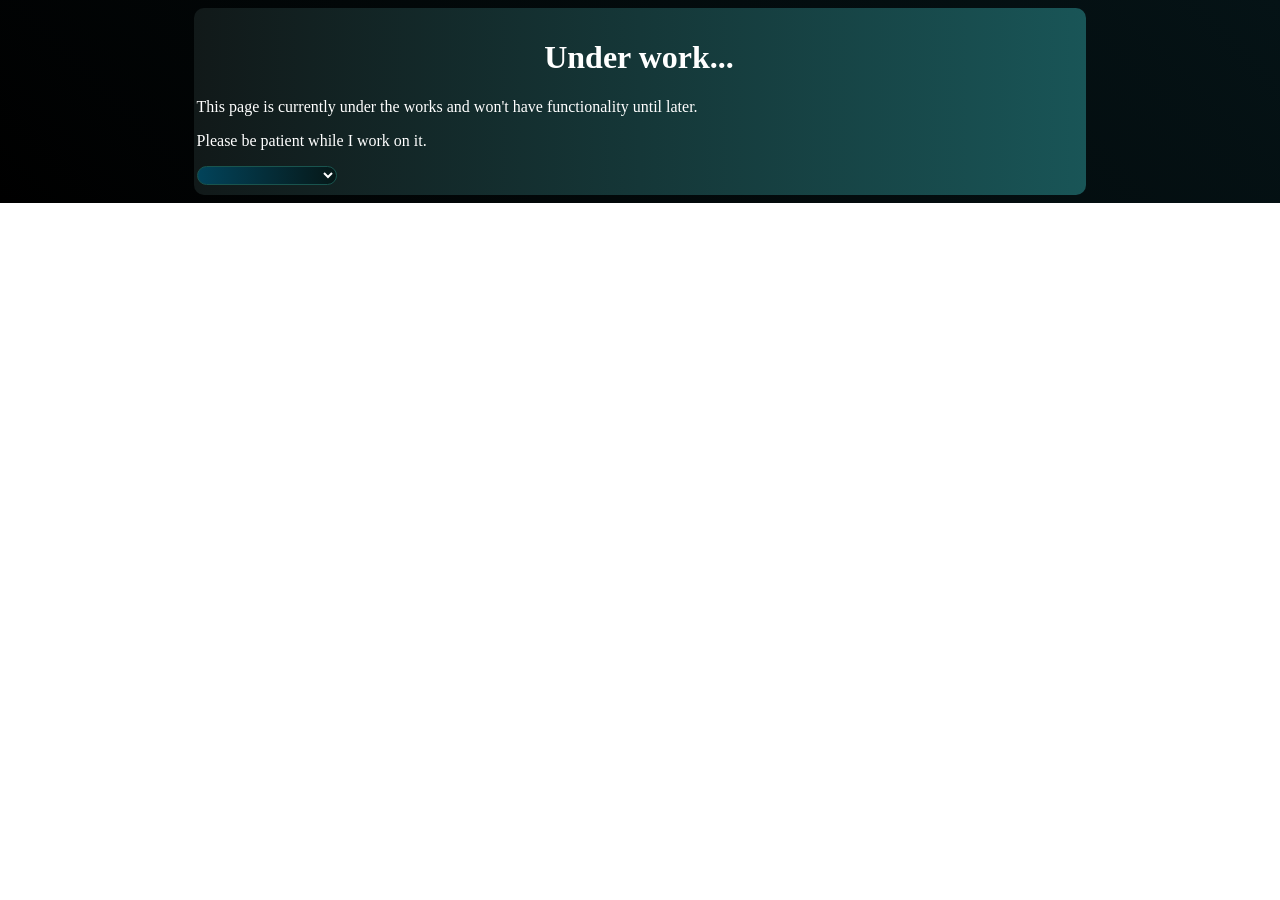
==== index.html @ 1511cb95 "Fixed a typo in the landpage's title." ====
<!DOCTYPE html>
<html lang="en">
    <head>
        <meta charset="utf-8">
        <meta name="viewport" content="width=device-width, initial-scale=1.0">
        <link rel="stylesheet" href="main.css">
        <link rel="stylesheet" href="global.css">
        <title>Black Knight - landpage</title>
        <link href="images/Black-Knight/Black_Knight.png" type="image/x-icon" rel="icon">
    </head>
    <body>
        <div id="page">
            <h1>Under work...</h1>
            <p>This page is currently under the works and won't have functionality until later.</p>
            <p>Please be patient while I work on it.</p>
            <select id="lang-select" aria-placeholder="Choose a language..." onchange="var lang = document.getElementById('lang-select').value
            document.location.href = 'https:/' + '/' + 'blackknight4801.github.io' + '/' + 'Black-Knight' + '/' + lang">
                <option selected hidden disabled></option>
                <option value="en">English</option>
                <option value="hu">Hungarian - Magyar</option>
            </select>
        </div>
    </body>
</html>
---- main.css ----
#lang-select {
    border: 1px rgb(25, 84, 78) solid;
    border-radius: 25px;
    background: linear-gradient(90deg, rgb(2, 67, 90), rgb(6, 24, 24));
    color: white;
}
body {
    background: linear-gradient(45deg, rgb(0, 0, 0), rgb(5, 19, 22)) no-repeat;
}
#lang-select::selection {
    background-color: darkcyan;
    color: white;
}
---- global.css ----
div#placeholder > h1 {
    text-align: center;
}
div#page > h1 {
    text-align: center;
}
div#page {
    margin: 5px auto 0px auto;
    background: linear-gradient(90deg, rgb(17, 25, 25), rgb(25, 85, 87));
    max-width: 70%;
    min-height: 20%;
    color: white;
    padding: 10px 5px 10px 3px;
    border-radius: 10px;
}
div#placeholder {
    margin: 5px auto 0px auto;
    max-width: 70%;
    min-width: 20%;
    border-radius: 10px;
}
a[role="button"] {
    border: black solid 1px;
    border-radius: 10px;
}
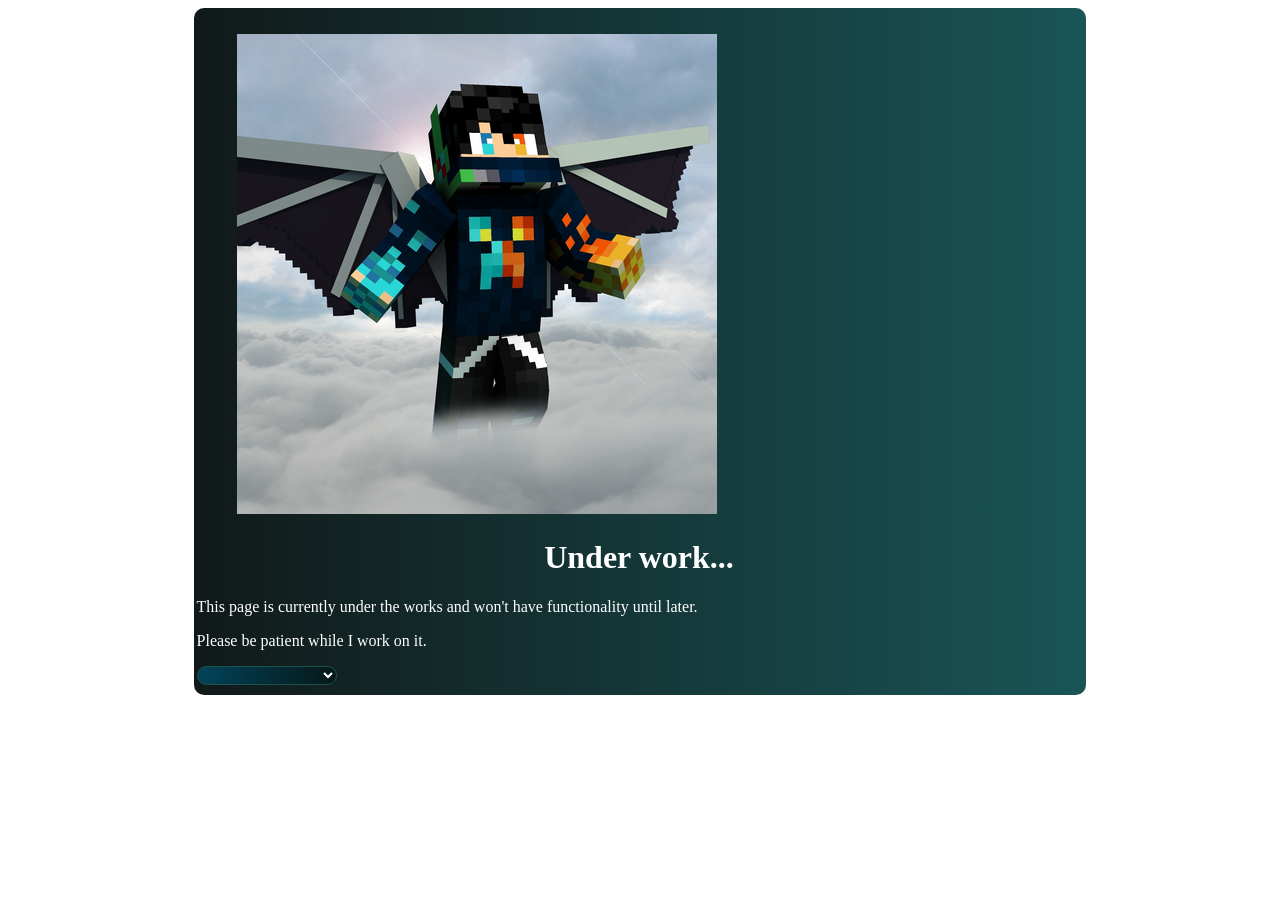
==== commit 9fdcea15: "." ====
--- a/index.html
+++ b/index.html
@@ -10,6 +10,9 @@
     </head>
     <body>
         <div id="page">
+            <figure>
+                <img src="/images/Black-Knight/Black_Knight.png" alt="Black Knight" title="Black Knight" draggable="false">
+            </figure>
             <h1>Under work...</h1>
             <p>This page is currently under the works and won't have functionality until later.</p>
             <p>Please be patient while I work on it.</p>
--- a/main.css
+++ b/main.css
@@ -5,9 +5,14 @@
     color: white;
 }
 body {
-    background: linear-gradient(45deg, rgb(0, 0, 0), rgb(5, 19, 22)) no-repeat;
+    background: linear-gradient(from left,rgb(0, 0, 0) 20%, rgb(20, 48, 54) 50%, rgb(0, 0, 0) 80%);
 }
-#lang-select::selection {
+
+select#lang-select option {
     background-color: darkcyan;
     color: white;
+}
+select#lang-select option:hover {
+    background-color: darkblue;
+    color: silver;
 }
--- a/global.css
+++ b/global.css
@@ -22,4 +22,5 @@
 a[role="button"] {
     border: black solid 1px;
     border-radius: 10px;
+    padding: 1px 4px 1px 4px;
 }
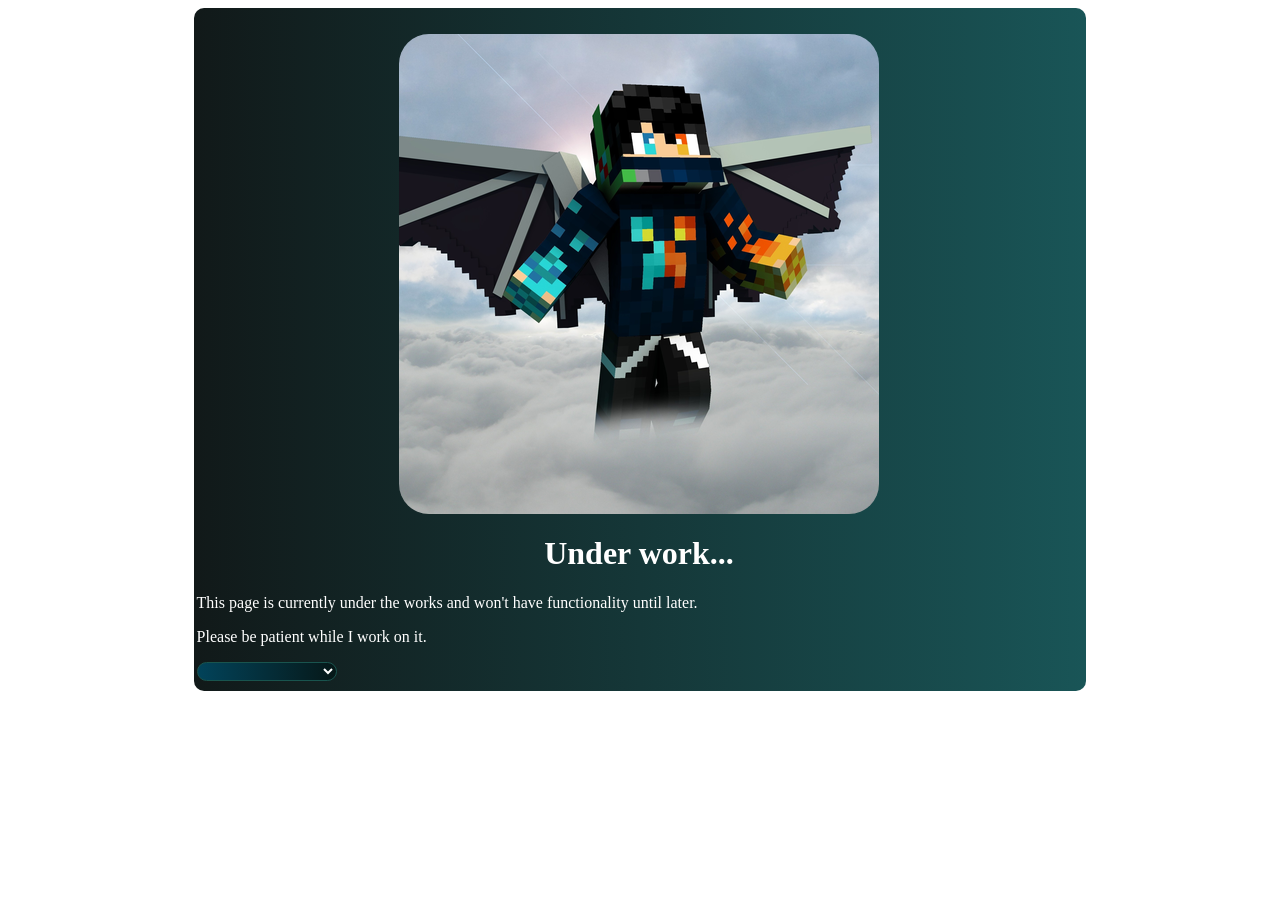
==== commit 82a644d4: "." ====
--- a/index.html
+++ b/index.html
@@ -6,7 +6,7 @@
         <link rel="stylesheet" href="main.css">
         <link rel="stylesheet" href="global.css">
         <title>Black Knight - landpage</title>
-        <link href="images/Black-Knight/Black_Knight.png" type="image/x-icon" rel="icon">
+        <link href="./images/Black-Knight/Black_Knight.png" type="image/x-icon" rel="icon">
     </head>
     <body>
         <div id="page">
--- a/main.css
+++ b/main.css
@@ -7,6 +7,12 @@
 body {
     background: linear-gradient(from left,rgb(0, 0, 0) 20%, rgb(20, 48, 54) 50%, rgb(0, 0, 0) 80%);
 }
+figure > img {
+    border-radius: 30px;
+    display: block;
+    margin: 2px auto 5px auto;
+}
+
 
 select#lang-select option {
     background-color: darkcyan;
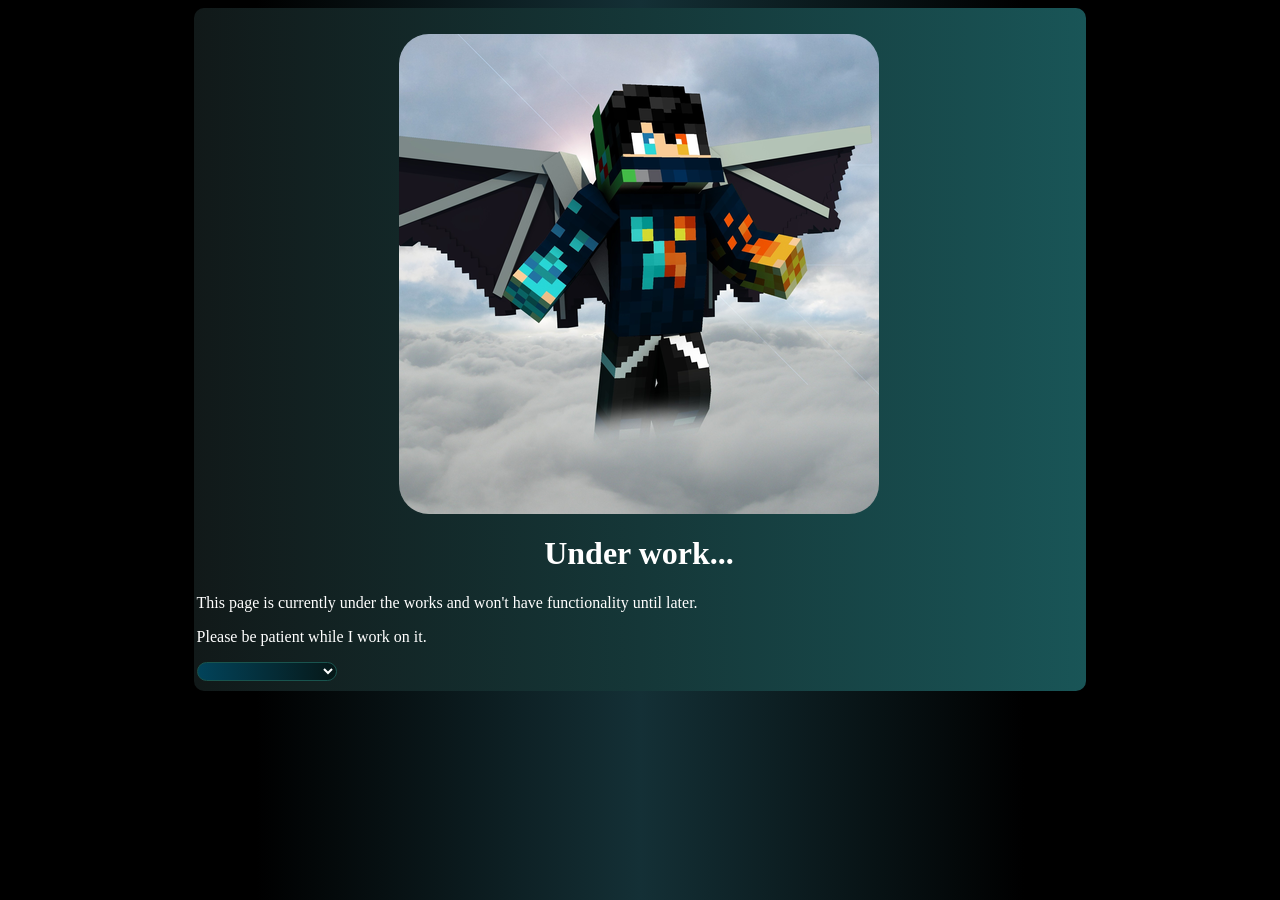
==== commit 7930cf8f: "." ====
--- a/index.html
+++ b/index.html
@@ -11,7 +11,7 @@
     <body>
         <div id="page">
             <figure>
-                <img src="/images/Black-Knight/Black_Knight.png" alt="Black Knight" title="Black Knight" draggable="false">
+                <img src="./images/Black-Knight/Black_Knight.png" alt="Black Knight" title="Black Knight" draggable="false">
             </figure>
             <h1>Under work...</h1>
             <p>This page is currently under the works and won't have functionality until later.</p>
--- a/main.css
+++ b/main.css
@@ -5,7 +5,7 @@
     color: white;
 }
 body {
-    background: linear-gradient(from left,rgb(0, 0, 0) 20%, rgb(20, 48, 54) 50%, rgb(0, 0, 0) 80%);
+    background: linear-gradient(90deg,rgb(0, 0, 0) 20%, rgb(20, 48, 54) 50%, rgb(0, 0, 0) 80%);
 }
 figure > img {
     border-radius: 30px;
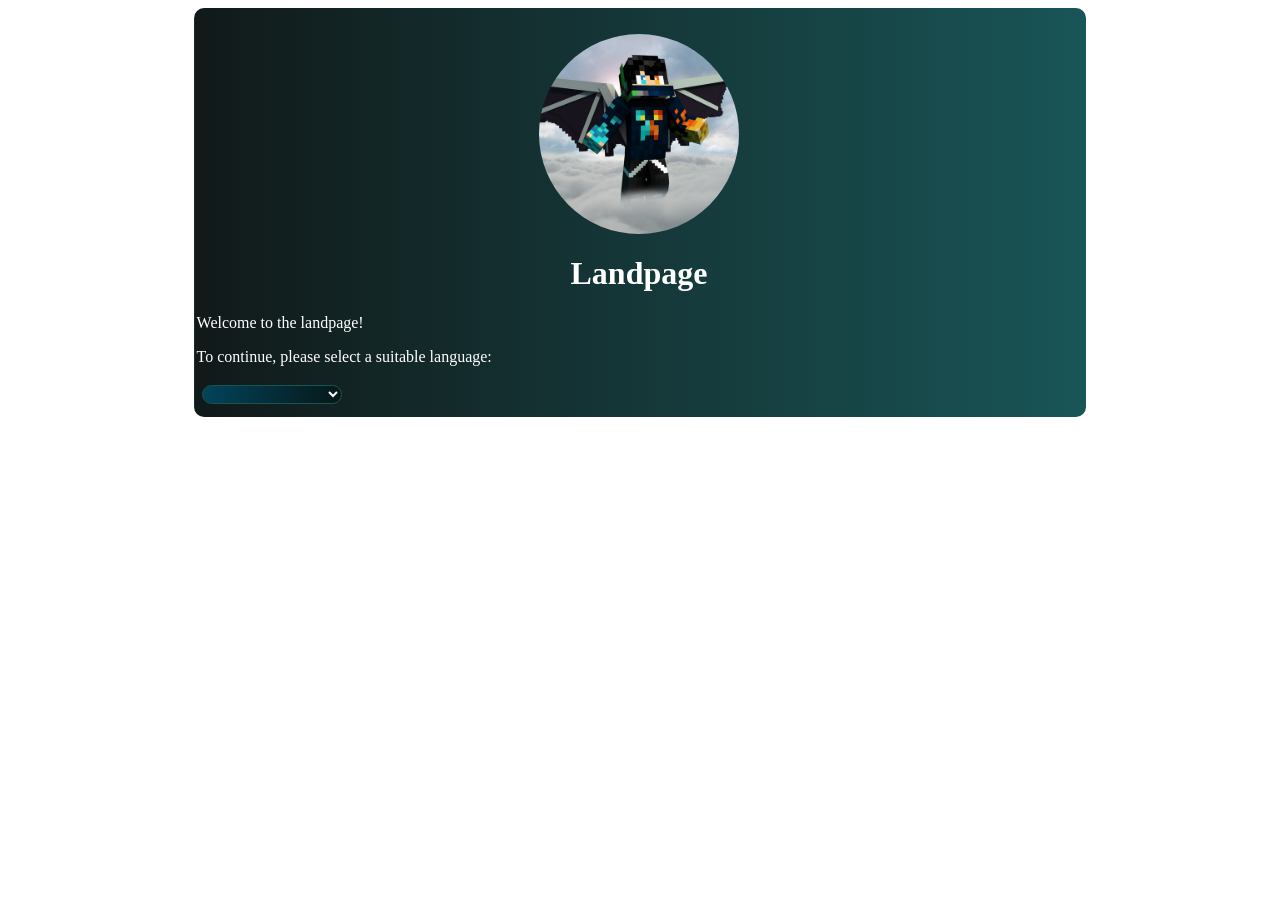
==== commit 1402c741: "test" ====
--- a/index.html
+++ b/index.html
@@ -13,9 +13,9 @@
             <figure>
                 <img src="./images/Black-Knight/Black_Knight.png" alt="Black Knight" title="Black Knight" draggable="false">
             </figure>
-            <h1>Under work...</h1>
-            <p>This page is currently under the works and won't have functionality until later.</p>
-            <p>Please be patient while I work on it.</p>
+            <h1>Landpage</h1>
+            <p>Welcome to the landpage!</p>
+            <p>To continue, please select a suitable language:</p>
             <select id="lang-select" aria-placeholder="Choose a language..." onchange="var lang = document.getElementById('lang-select').value
             document.location.href = 'https:/' + '/' + 'blackknight4801.github.io' + '/' + 'Black-Knight' + '/' + lang">
                 <option selected hidden disabled></option>
--- a/main.css
+++ b/main.css
@@ -1,16 +1,21 @@
+@import url(https://blackknight4801.github.io/Black-Knight/global.css);
+
 #lang-select {
+    margin: 3px 5px 3px 5px;
     border: 1px rgb(25, 84, 78) solid;
     border-radius: 25px;
     background: linear-gradient(90deg, rgb(2, 67, 90), rgb(6, 24, 24));
     color: white;
 }
 body {
-    background: linear-gradient(90deg,rgb(0, 0, 0) 20%, rgb(20, 48, 54) 50%, rgb(0, 0, 0) 80%);
+    background: --bk-bg-gradient;
 }
 figure > img {
-    border-radius: 30px;
+    border-radius: 100px;
     display: block;
     margin: 2px auto 5px auto;
+    min-width: 50px;
+    max-width: 200px;
 }
 
 
--- a/global.css
+++ b/global.css
@@ -1,3 +1,8 @@
+:root {
+    --bk-bg-grad: linear-gradient(90deg,rgb(0, 0, 0) 20%, rgb(20, 48, 54) 50%, rgb(0, 0, 0) 80%);
+    
+}
+
 div#placeholder > h1 {
     text-align: center;
 }
@@ -6,7 +11,7 @@
 }
 div#page {
     margin: 5px auto 0px auto;
-    background: linear-gradient(90deg, rgb(17, 25, 25), rgb(25, 85, 87));
+    background: linear-gradient(90deg, rgb(17, 25, 25), rgb(25, 85, 87)) 50%;
     max-width: 70%;
     min-height: 20%;
     color: white;
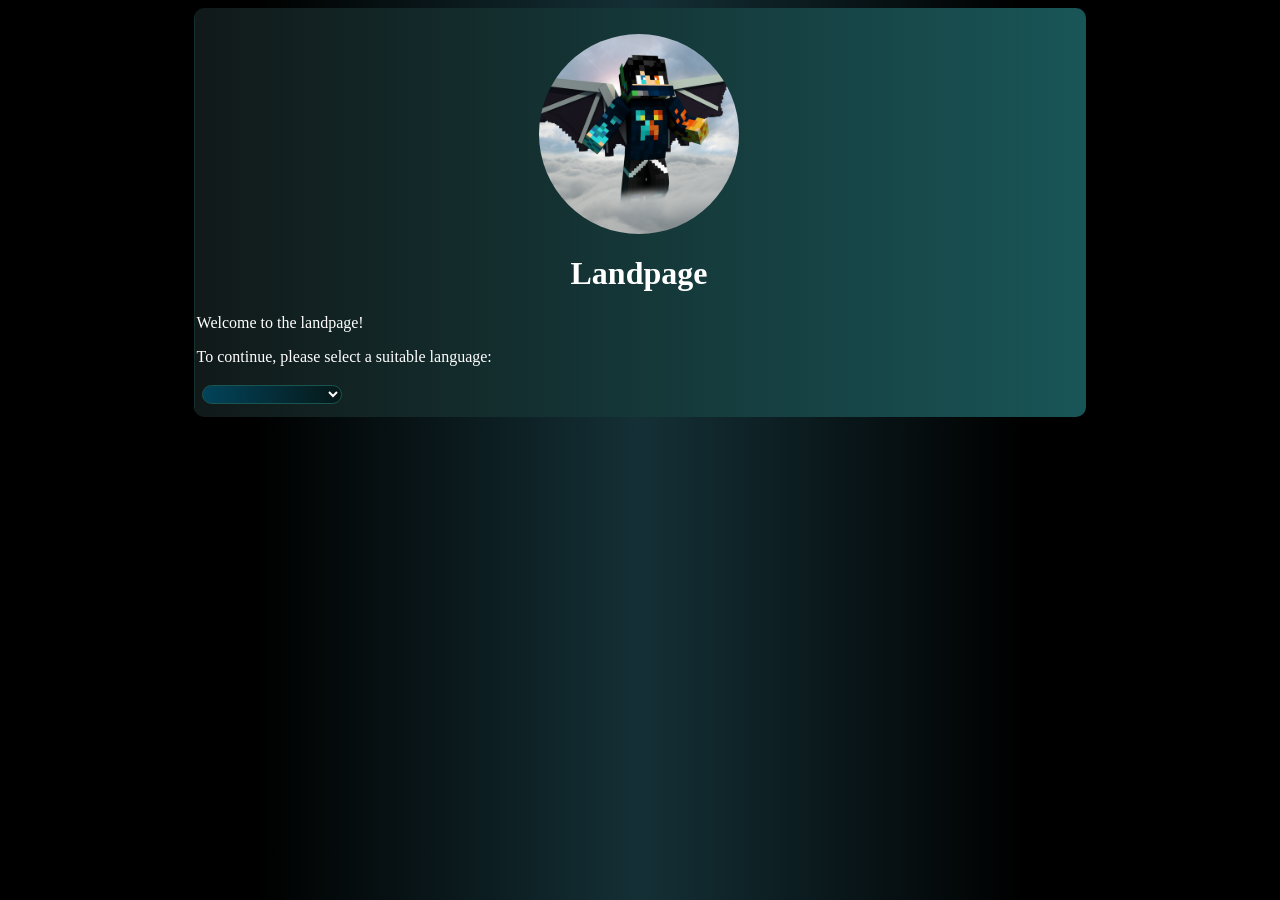
==== commit 31327655: "Fix" ====
--- a/index.html
+++ b/index.html
@@ -8,7 +8,7 @@
         <title>Black Knight - landpage</title>
         <link href="./images/Black-Knight/Black_Knight.png" type="image/x-icon" rel="icon">
     </head>
-    <body>
+    <body id="done">
         <div id="page">
             <figure>
                 <img src="./images/Black-Knight/Black_Knight.png" alt="Black Knight" title="Black Knight" draggable="false">
--- a/main.css
+++ b/main.css
@@ -1,4 +1,4 @@
-@import url(https://blackknight4801.github.io/Black-Knight/global.css);
+@import url("./global.css");
 
 #lang-select {
     margin: 3px 5px 3px 5px;
@@ -6,9 +6,6 @@
     border-radius: 25px;
     background: linear-gradient(90deg, rgb(2, 67, 90), rgb(6, 24, 24));
     color: white;
-}
-body {
-    background: --bk-bg-gradient;
 }
 figure > img {
     border-radius: 100px;
--- a/global.css
+++ b/global.css
@@ -1,8 +1,3 @@
-:root {
-    --bk-bg-grad: linear-gradient(90deg,rgb(0, 0, 0) 20%, rgb(20, 48, 54) 50%, rgb(0, 0, 0) 80%);
-    
-}
-
 div#placeholder > h1 {
     text-align: center;
 }
@@ -28,4 +23,7 @@
     border: black solid 1px;
     border-radius: 10px;
     padding: 1px 4px 1px 4px;
+}
+body#done {
+    background: linear-gradient(90deg,rgb(0, 0, 0) 20%, rgb(20, 48, 54) 50%, rgb(0, 0, 0) 80%)
 }
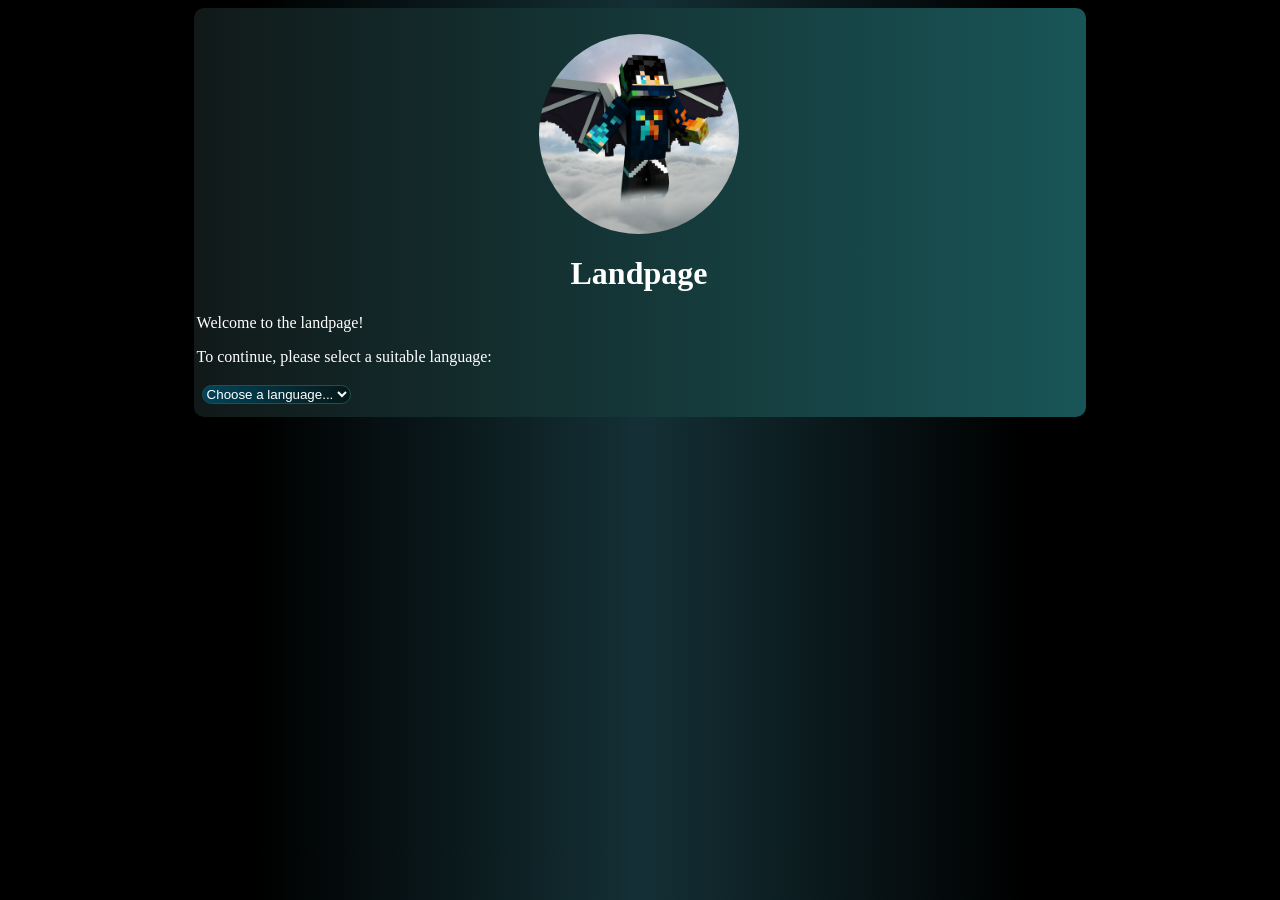
==== commit b0652fca: "Fixed not being able to go back to earlier pages easily from tutorials page." ====
--- a/index.html
+++ b/index.html
@@ -18,7 +18,7 @@
             <p>To continue, please select a suitable language:</p>
             <select id="lang-select" aria-placeholder="Choose a language..." onchange="var lang = document.getElementById('lang-select').value
             document.location.href = 'https:/' + '/' + 'blackknight4801.github.io' + '/' + 'Black-Knight' + '/' + lang">
-                <option selected hidden disabled></option>
+                <option selected hidden disabled>Choose a language...</option>
                 <option value="en">English</option>
                 <option value="hu">Hungarian - Magyar</option>
             </select>
--- a/main.css
+++ b/main.css
@@ -1,5 +1,3 @@
-@import url("./global.css");
-
 #lang-select {
     margin: 3px 5px 3px 5px;
     border: 1px rgb(25, 84, 78) solid;
--- a/global.css
+++ b/global.css
@@ -1,3 +1,4 @@
+/* MAIN PAGE CONFIG */
 div#placeholder > h1 {
     text-align: center;
 }
@@ -6,7 +7,7 @@
 }
 div#page {
     margin: 5px auto 0px auto;
-    background: linear-gradient(90deg, rgb(17, 25, 25), rgb(25, 85, 87)) 50%;
+    background: linear-gradient(90deg, rgb(17, 25, 25), rgb(25, 85, 87));
     max-width: 70%;
     min-height: 20%;
     color: white;
@@ -25,5 +26,158 @@
     padding: 1px 4px 1px 4px;
 }
 body#done {
-    background: linear-gradient(90deg,rgb(0, 0, 0) 20%, rgb(20, 48, 54) 50%, rgb(0, 0, 0) 80%)
+    background: linear-gradient(90deg,rgb(0, 0, 0) 20%, rgb(20, 48, 54) 50%, rgb(0, 0, 0) 80%);
+}
+
+div#footer {
+    margin: 90% 0px 0px 0px;
+    border-top-left-radius: 10px;
+    border-top-right-radius: 10px;
+    background: linear-gradient(90deg,rgb(47, 79, 79) 20%, rgb(20, 48, 54) 50%, rgb(47, 79, 79) 80%);
+    color: white;
+    padding: 5px 3px 2px 5px;
+    font-size: 14px;
+}
+
+/* CODE BLOCKS */
+div.code-python {
+    background-color: black;
+    border-radius: 15px;
+    color: white;
+}
+div.code-json {
+    background-color: black;
+    border-radius: 15px;
+    color: white;
+}
+div.code-html {
+    background-color: black;
+    border-radius: 15px;
+    color: white;
+}
+div.code-css {
+    background-color: black;
+    border-radius: 15px;
+    color: white;
+}
+div.code-bash {
+    background-color: black;
+    border-radius: 15px;
+    color: white;
+}
+/* CODE BLOCK FILES */
+div[class^="code-"] > div.file {
+    border-bottom: rgb(92, 91, 91) 1px solid;
+}
+div[class^="code-"] > div.file > span.dir {
+    color: white;
+}
+div[class^="code-"] > div.file > img.icon {
+    height: 15px;
+    width: 15px;
+    display: inline-block;
+}
+/* PYTHON */ 
+div.code-python > div.code > div.line {
+    margin: 0px 0px 0px 0px;
+    padding: 0px 0px 0px 0px;
+}
+div.code-python > div.code > div.line > span[class="bracket-1"] {
+    color: yellow;
+}
+div.code-python > div.code > div.line > span[class="bracket-2"] {
+    color: purple;
+}
+div.code-python > div.code > div.line > span[class="bracket-3"] {
+    color: rgb(21, 61, 181);
+}
+div.code-python > div.code > div.line > span[class="import"],
+div.code-python > div.code > div.line > span[class="from"],
+div.code-python > div.code > div.line > span[class="if"], 
+div.code-python > div.code > div.line > span[class="else"],
+div.code-python > div.code > div.line > span[class="with"],
+div.code-python > div.code > div.line > span[class="for"],
+div.code-python > div.code > div.line > span[class="raise"],
+div.code-python > div.code > div.line > span[class="print"],
+div.code-python > div.code > div.line > span[class="as"],
+div.code-python > div.code > div.line > span[class="disc"],
+div.code-python > div.code > div.line > span[class="return"] {
+    color: purple;
+}
+div.code-python > div.code > div.line > span[class="lib-used"],
+div.code-python > div.code > div.line > span[class="lib"],
+div.code-python > div.code > div.line > span[class="Exception"],
+div.code-python > div.code > div.line > span[class="type"] {
+    color: rgb(26, 215, 159);
+}
+div.code-python > div.code > div.line > span[class="lib-unused"] {
+    color: rgb(0, 139, 100);
+}
+div.code-python > div.code > div.line > span[class="func"] {
+    color: purple;
+}
+div.code-python > div.code > div.line > span[class="var"] {
+    color: white;
+}
+div.code-python > div.code > div.line > span[class="text"] {
+    color: lightblue;
+}
+div.code-python > div.code > div.line > span[class="in"], 
+div.code-python > div.code > div.line > span[class="True"],
+div.code-python > div.code > div.line > span[class="False"],
+div.code-python > div.code > div.line > span[class="not"],
+div.code-python > div.code > div.line > span[class="and"] {
+    color: blue;
+}
+div.code-python > div.code > div.line > span[class="async"],
+div.code-python > div.code > div.line > span[class="def"],
+div.code-python > div.code > div.line > span[class="f"] {
+    color: tomato;
+}
+div.code-python > div.code > div.line > span[class="arg"] {
+    color: orangered;
+}
+div.code-python > div.code > div.line > span[class="\n"] {
+    color: yellow;
+}
+div.code-python > div.code > div.line > span[class="number"] {
+    color: lightgreen;
+}
+div.code-python > div.code > div.comment {
+    color: gray;
+    margin: 0px 0px 0px 0px;
+    padding: 0px 0px 0px 0px;
+}
+div.code-python > div.code > div.comment > span.WARN {
+    color: yellow,
+}
+div.code-python > div.code > div.comment > span.TODO {
+    color: orangered;
+}
+div.code-python > div.code > div.comment > span.BUG {
+    color: tomato;
+}
+div.code-bash > div.code > div.line > span.python3 {
+    color: rgba(255, 253, 143, 0.779);
+}
+
+/* JSON */
+div.code-json > div.code > div.line > span.bracket1 {
+    color: yellow;
+}
+div.code-json > div.code > div.line > span.bracket2 {
+    color: purple;
+}
+div.code-json > div.code > div.line > span.bracket3 {
+    color: rgb(21, 61, 181);
+}
+
+/* HTML */
+div.code-html {
+
+}
+
+/* CSS */
+div.code-css {
+    
 }
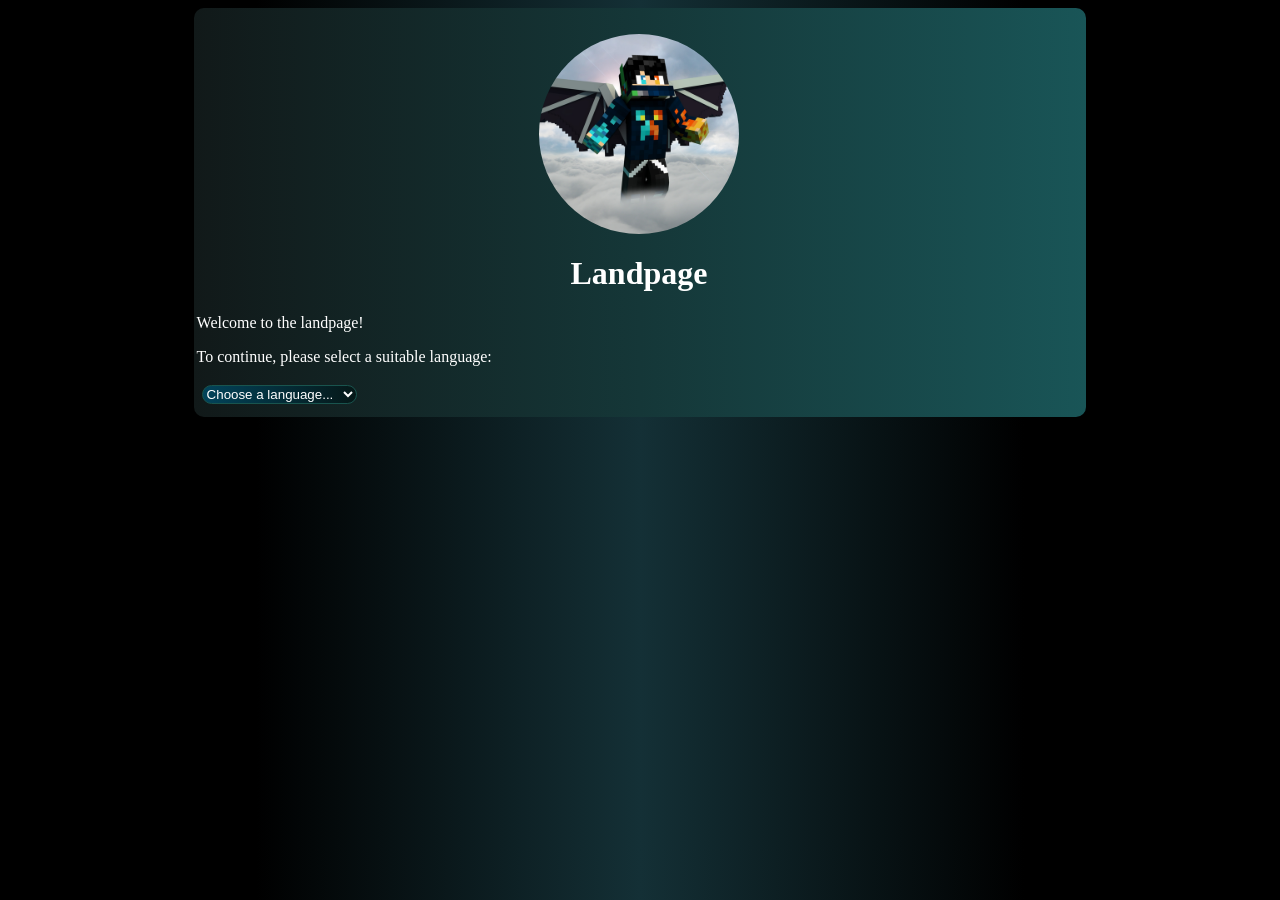
==== commit e0272c99: "Added group(s) based on region to languages to make finding languages easier." ====
--- a/index.html
+++ b/index.html
@@ -20,7 +20,9 @@
             document.location.href = 'https:/' + '/' + 'blackknight4801.github.io' + '/' + 'Black-Knight' + '/' + lang">
                 <option selected hidden disabled>Choose a language...</option>
                 <option value="en">English</option>
-                <option value="hu">Hungarian - Magyar</option>
+                <optgroup label="European">
+                    <option value="hu">Hungarian - Magyar</option>
+                </optgroup>
             </select>
         </div>
     </body>
--- a/global.css
+++ b/global.css
@@ -30,13 +30,16 @@
 }
 
 div#footer {
-    margin: 90% 0px 0px 0px;
+    bottom: 0px;
+    left: 0px;
+    right: 0px;
     border-top-left-radius: 10px;
     border-top-right-radius: 10px;
     background: linear-gradient(90deg,rgb(47, 79, 79) 20%, rgb(20, 48, 54) 50%, rgb(47, 79, 79) 80%);
     color: white;
     padding: 5px 3px 2px 5px;
     font-size: 14px;
+    position: fixed;
 }
 
 /* CODE BLOCKS */
